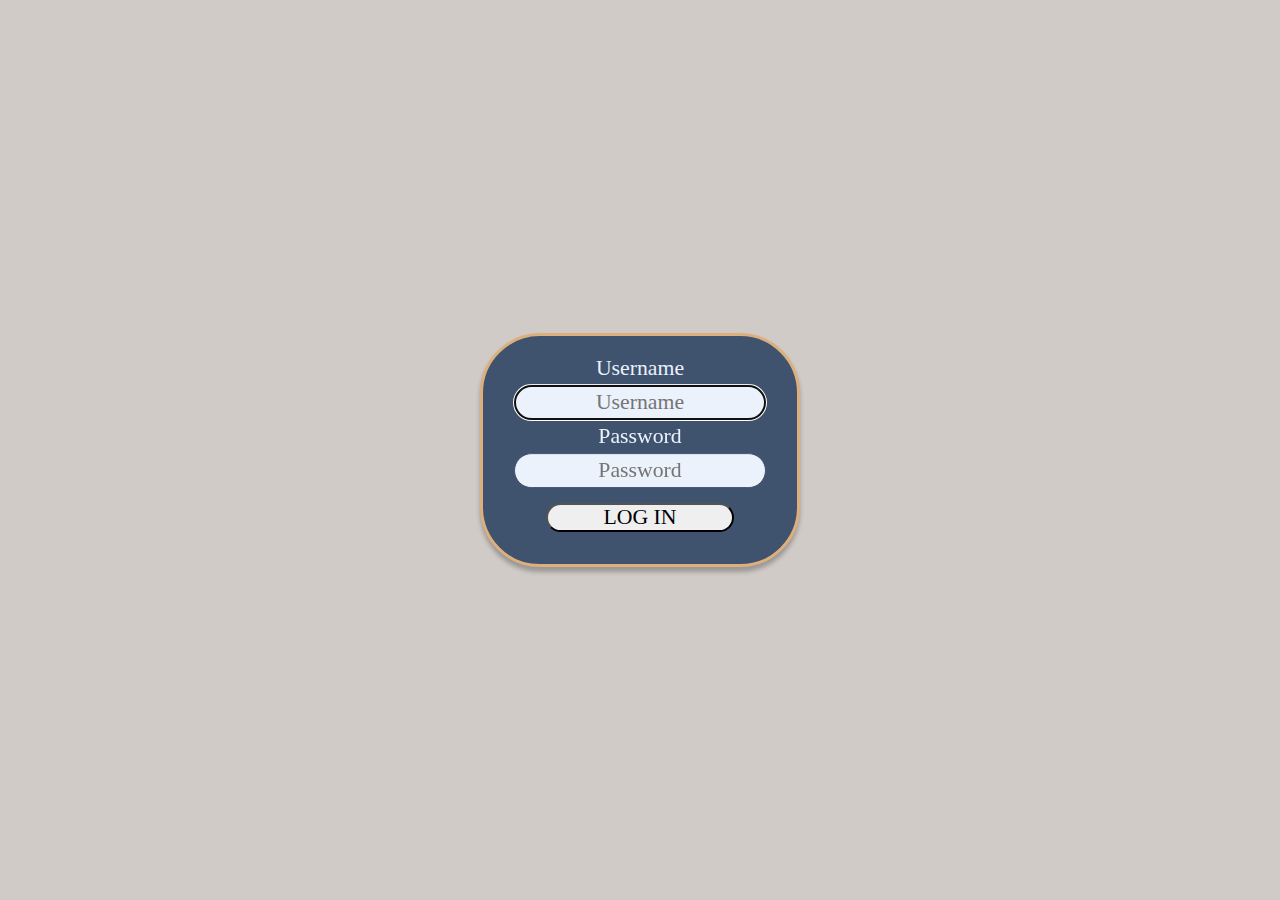
==== web/login.html @ 7370e741 "updt" ====
<!DOCTYPE html>
<html lang="en">
  <head>
    <meta charset="UTF-8" />
    <title>Babylon Intranet</title>
    <meta name="viewport" content="width=device-width" />
    <link rel="stylesheet" href="intraStyle.css" />
  </head>

  <body>
        <div id="login">
            <div id="inputwrapper">
                <div class="inputfield error" data-errormsg="">
                    <label for="input-username">Username</label>
                    <input type="text" id="input-username" autofocus placeholder="Username" tabindex="1" />
                </div>
                <div  class="inputfield error" data-errormsg="">
                    <label for="input-password">Password</label>
                    <input type="text" id="input-password" autofocus placeholder="Password" tabindex="2" />
                </div>
                <div class="buttonwrapper">
                <button id="loginbutton">
                    LOG IN
                </button>
                </div>
            </div>

        </div>
  </body>
---- web/intraStyle.css ----
*,
*::after,
*:before {
    padding: 0;
    margin: 0;
    box-sizing: border-box;
    font-family: Spectral;
}

body {
    height: 100%;
    width: 100%;
}

nav {
    height: 100%;
    width: 100%;
    background-color: #EBF2FC;
}

html {
    background-color: #D0CBC7;
    height: 100%;
    width: 100%;
}

.rounded {
    border-radius: 10%;
}

.lightborder {
border: 3px solid #EBF2FC;
}

/* h1 {
    margin: 1rem 2rem;
} */

/* ############Main page start############################## */
/* ############Header/Navigation############################## */

#header {
position: fixed;
height: 15%;
min-width: 50px;
width: 100%;
}

.navblock {
    top: 0;
    float: left;
    height: 100%; 
    align-items: center;
    background: #3F526E;
}

.navblock p {
    font-style: normal;
    font-weight: normal;
    font-size: 2.5vw;
    line-height: normal;
    vertical-align: auto;
    text-align: center;
    color: #EBF2FC;
    position: relative;;
    top: 30%;
    bottom: 30%;
    overflow: hidden;
}

#navmain {
    width: 10%;
}

#navmember {
    width: 18%;
}

#naveco {
    width: 18%;
}

#navhold {
    width: 18%;
}

#navsched {
    width: 18%;
}

#navlogout {
    width: 18%;
}



/* ############quickmenu############################## */
#quickmenu {
    width: 10%;
    height: 75%;
    position: fixed;
    top: 15%;
    left: 0;
    background-color: #EBF2FC;
}


/* ############iframe############################## */
#iframe {
    width: 72%;
    height: 75%;
    position: fixed;
    left: 10%;
    top: 15%;
}

/* ############newsfeed############################## */

#newsfeed {
    width: 18%;
    height: 75%;
    position: fixed;
    right: 0;
    top: 15%;
    background-color: #EBF2FC;
}


#footer {
    position: fixed;
    bottom: 0;
    height: 10%;
    width: 100%;
    background-color: #3F526E;
}

/* ############Main page ends############################## */

/* ################forms############################## */
form {
    margin: 2rem;
    width: 800px;
    background: #D0CBC7;
    border: 5px solid #3F526E;
}

.form-box {
    padding: 1rem;
    clear: both;
    width: 100%;
    position: relative;
}

.form-box label {
    font-size: 1rem;
    float: left;
    width: 100px;
    margin-right: 20px;
    font-style: normal;
    font-weight: normal;
    display: flex;
    align-items: center;
    text-align: center;

    color: #3F526E;
}

.form-box input {
    font-size: 1rem;
    width: 300px;
    padding: 0.25rem 1rem;
    background: #EBF2FC;
    border: 1px solid #3F526E;
    box-sizing: border-box;
    border-radius: 30px;
    font-style: normal;
    font-weight: normal;
    align-items: center;
    text-align: center;
    color: #3F526E;
}

.form-box select {
    font-size: 1rem;
    width: 300px;
    padding: 0.25rem 1rem;
    background: #EBF2FC;
    border: 1px solid #3F526E;
    box-sizing: border-box;
    border-radius: 30px;

    font-style: normal;
    font-weight: normal;
    align-items: center;
    text-align: center;
    color: #3F526E;
}

.form-box option {
    font-size: 1rem;
    width: 300px;
    padding: 0.25rem 1rem;
}

.form-box input[type="checkbox"] {
    font-size: 1rem;
}

.form-box button {
    font-size: 1rem;
    border: none;
    padding: 0.25rem 2rem;
    margin-right: 1rem;
    color: white;
    background-color: cornflowerblue;
    cursor: pointer;
}

.error::after {
    background-color: hsl(10, 60%, 50%);
    color: papayawhip;
    font-size: 1rem;
    line-height: 1.8;
    width: 350px;
    padding-left: 1rem;
    position: absolute;
    right: 0;
    content: attr(data-errormsg);
}

#daySubfield {
    width: 101px;
    height: 44px;
    float: left;
}

#monthSubfield {
    width: 150px;
    float: left;
}

#yearSubfield {
    width: 101px;
    height: 44px;
    float: left;
}

/* ###############login############################## */


#login {
    margin: 0;
    position: absolute;
    height: fit-content;
    width: 25%;
    /* min-width: 320px;
    min-height: 240px; */
    top: 50%;
    left: 50%;
    transform: translate(-50%, -50%);
    border: 3px solid #DDAF7D;
    box-shadow: 0px 4px 4px rgba(0, 0, 0, 0.25);
    border-radius: 60px;    
    background-color: #3F526E;
}

/* #login p {
    text-align: center;
    font-style: normal;
    font-weight: normal;
    font-size: 2vw;
    position: relative;
    color: #EBF2FC;
    padding-left: 5%;
    padding-right: 5%;
    padding-top: 5%;
} */

#inputwrapper {
    position: relative;
    padding-bottom: 10%;
    padding-top: 5%;
}

.inputfield {
    position: relative;
}


.inputfield  label{
    
    position: relative;
    top:50%;
    left: 10%;
    font-size: 1.7vw;
    width: 80%;
    padding: 0.25rem 1rem;
    position: relative;
    box-sizing: border-box;
    border-radius: 30px;
    font-style: normal;
    font-weight: normal;
    align-items: center;
    text-align: center;
    color: #EBF2FC;
    display: block;
}

.inputfield input{
    position: relative;
    left: 10%;
    font-size: 1.7vw;
    width: 80%;
    padding: 0.25rem 1rem;
    background: #EBF2FC;
    border: 1px solid #3F526E;
    position: relative;
    box-sizing: border-box;
    border-radius: 30px;
    font-style: normal;
    font-weight: normal;
    align-items: center;
    text-align: center;
    color: #3F526E;
    display: flex;
    justify-content: center;
}

#loginbutton {
    left: 20%;
    position: relative;
    font-size: 1.7vw;
    width: 60%;
    border-radius: 30px;
    cursor: pointer;    
}

.buttonwrapper {
    padding-top: 5%;
}
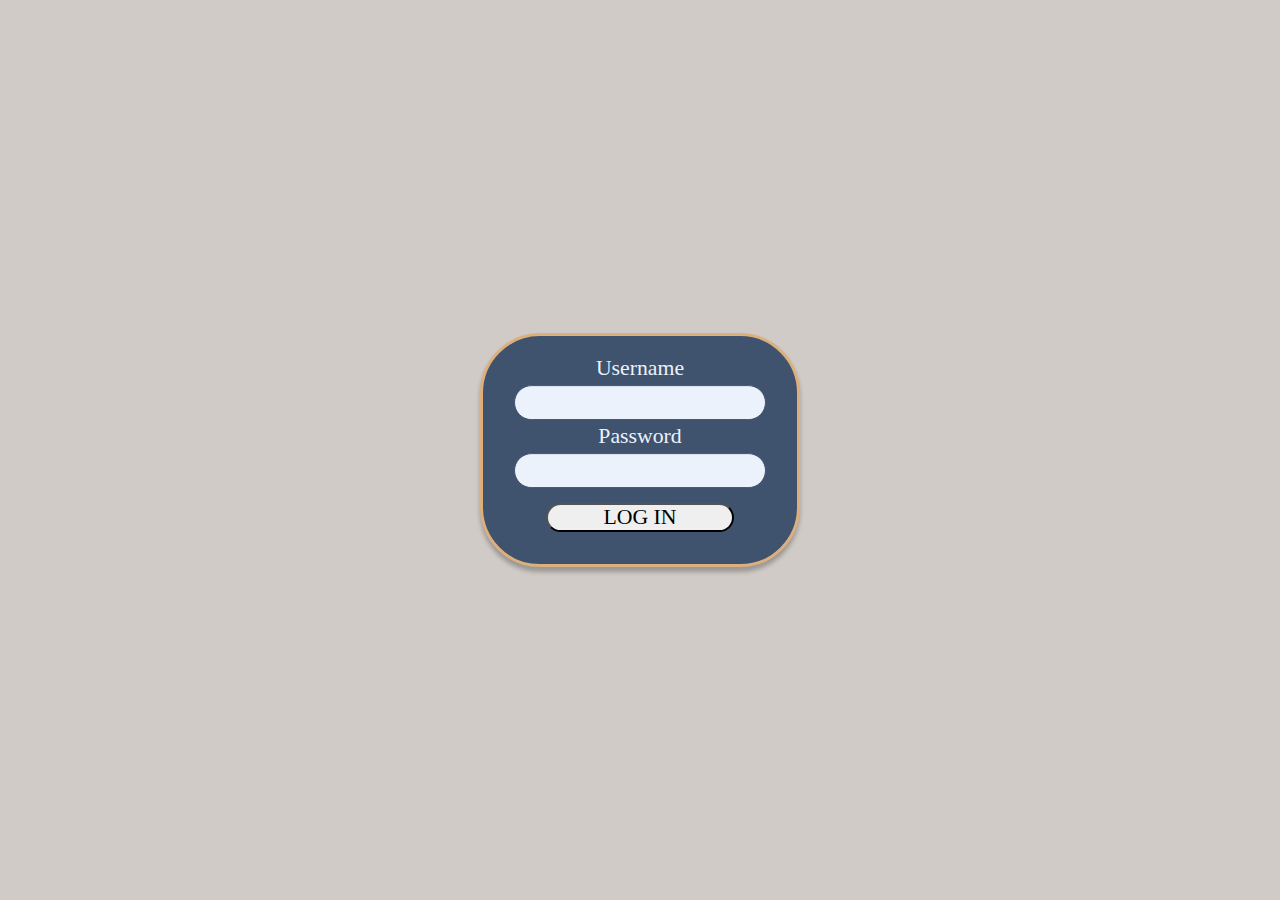
==== commit baf16c31: "Login somewhat working" ====
--- a/web/login.html
+++ b/web/login.html
@@ -4,6 +4,7 @@
     <meta charset="UTF-8" />
     <title>Babylon Intranet</title>
     <meta name="viewport" content="width=device-width" />
+    <script src="/code.js" defer></script>
     <link rel="stylesheet" href="intraStyle.css" />
   </head>
 
@@ -12,11 +13,11 @@
             <div id="inputwrapper">
                 <div class="inputfield error" data-errormsg="">
                     <label for="input-username">Username</label>
-                    <input type="text" id="input-username" autofocus placeholder="Username" tabindex="1" />
+                    <input type="text" id="input-username" tabindex="1" />
                 </div>
                 <div  class="inputfield error" data-errormsg="">
                     <label for="input-password">Password</label>
-                    <input type="text" id="input-password" autofocus placeholder="Password" tabindex="2" />
+                    <input type="text" id="input-password" tabindex="2" />
                 </div>
                 <div class="buttonwrapper">
                 <button id="loginbutton">
--- a/web/intraStyle.css
+++ b/web/intraStyle.css
@@ -52,9 +52,7 @@
     height: 100%; 
     align-items: center;
     background: #3F526E;
-}
-
-.navblock p {
+    cursor: pointer;
     font-style: normal;
     font-weight: normal;
     font-size: 2.5vw;
@@ -62,10 +60,7 @@
     vertical-align: auto;
     text-align: center;
     color: #EBF2FC;
-    position: relative;;
-    top: 30%;
-    bottom: 30%;
-    overflow: hidden;
+
 }
 
 #navmain {
